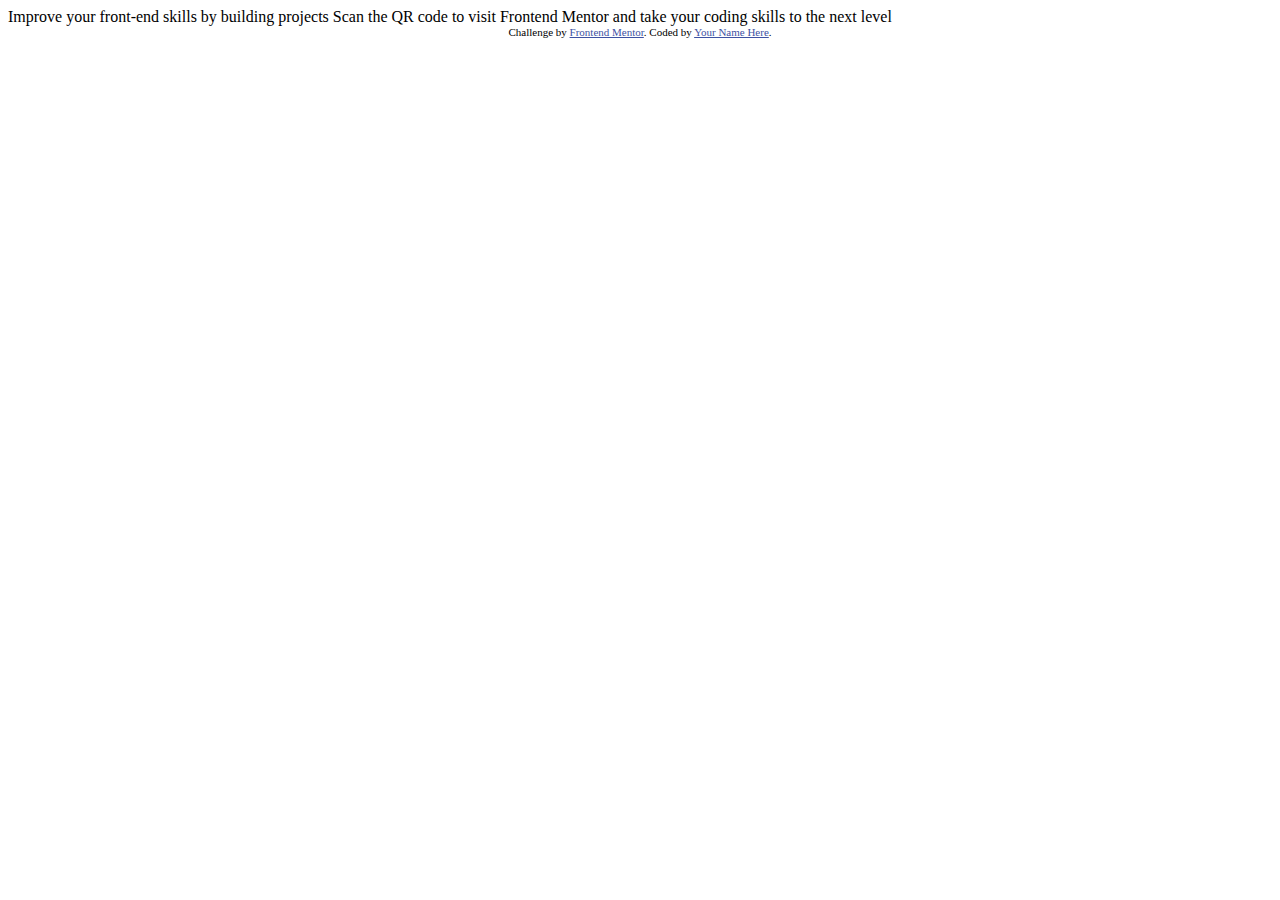
==== qr-code-component-main/index.html @ ccc97e60 "Initial commit" ====
<!DOCTYPE html>
<html lang="en">
<head>
  <meta charset="UTF-8">
  <meta name="viewport" content="width=device-width, initial-scale=1.0"> <!-- displays site properly based on user's device -->

  <link rel="icon" type="image/png" sizes="32x32" href="./images/favicon-32x32.png">
  
  <title>Frontend Mentor | QR code component</title>

  <!-- Feel free to remove these styles or customise in your own stylesheet 👍 -->
  <style>
    .attribution { font-size: 11px; text-align: center; }
    .attribution a { color: hsl(228, 45%, 44%); }
  </style>
</head>
<body>

  Improve your front-end skills by building projects

  Scan the QR code to visit Frontend Mentor and take your coding skills to the next level
  
  <div class="attribution">
    Challenge by <a href="https://www.frontendmentor.io?ref=challenge" target="_blank">Frontend Mentor</a>. 
    Coded by <a href="#">Your Name Here</a>.
  </div>
</body>
</html>
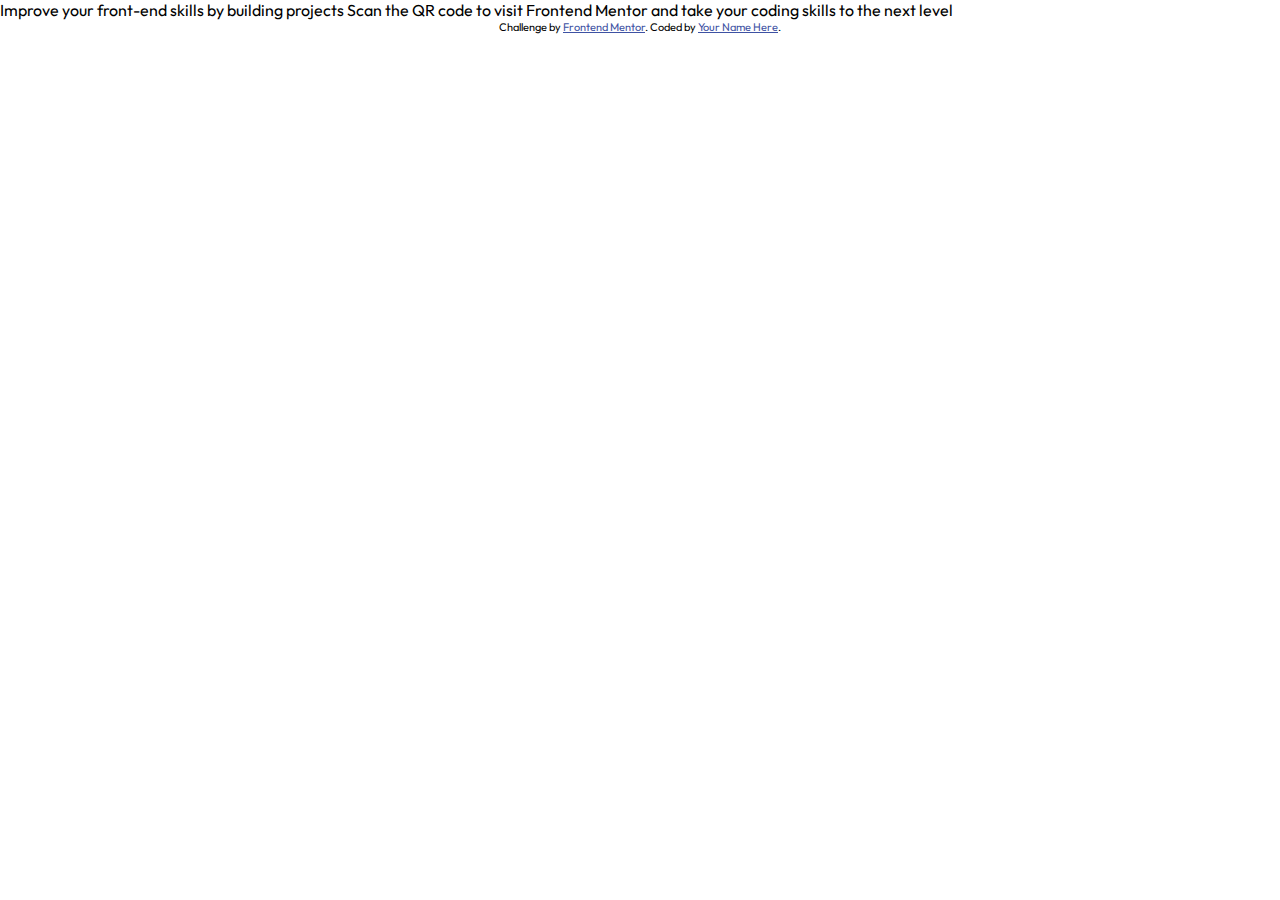
==== commit cbde3538: "kjhkhg" ====
--- a/qr-code-component-main/index.html
+++ b/qr-code-component-main/index.html
@@ -1,28 +1,29 @@
 <!DOCTYPE html>
 <html lang="en">
-<head>
-  <meta charset="UTF-8">
-  <meta name="viewport" content="width=device-width, initial-scale=1.0"> <!-- displays site properly based on user's device -->
+  <head>
+    <meta charset="UTF-8" />
+    <meta name="viewport" content="width=device-width, initial-scale=1.0" />
+    <!-- displays site properly based on user's device -->
 
-  <link rel="icon" type="image/png" sizes="32x32" href="./images/favicon-32x32.png">
-  
-  <title>Frontend Mentor | QR code component</title>
+    <link rel="icon" type="image/png" sizes="32x32" href="./images/favicon-32x32.png" />
+    <link rel="stylesheet" href="./css/styles.css" />
 
-  <!-- Feel free to remove these styles or customise in your own stylesheet 👍 -->
-  <style>
-    .attribution { font-size: 11px; text-align: center; }
-    .attribution a { color: hsl(228, 45%, 44%); }
-  </style>
-</head>
-<body>
+    <title>Frontend Mentor | QR code component</title>
 
-  Improve your front-end skills by building projects
+    <!-- Feel free to remove these styles or customise in your own stylesheet 👍 -->
+    <style>
+      .attribution {
+        font-size: 11px;
+        text-align: center;
+      }
+      .attribution a {
+        color: hsl(228, 45%, 44%);
+      }
+    </style>
+  </head>
+  <body>
+    Improve your front-end skills by building projects Scan the QR code to visit Frontend Mentor and take your coding skills to the next level
 
-  Scan the QR code to visit Frontend Mentor and take your coding skills to the next level
-  
-  <div class="attribution">
-    Challenge by <a href="https://www.frontendmentor.io?ref=challenge" target="_blank">Frontend Mentor</a>. 
-    Coded by <a href="#">Your Name Here</a>.
-  </div>
-</body>
-</html>+    <div class="attribution">Challenge by <a href="https://www.frontendmentor.io?ref=challenge" target="_blank">Frontend Mentor</a>. Coded by <a href="#">Your Name Here</a>.</div>
+  </body>
+</html>
--- a/qr-code-component-main/css/styles.css
+++ b/qr-code-component-main/css/styles.css
@@ -0,0 +1,15 @@
+@import url("https://fonts.googleapis.com/css2?family=Outfit:wght@100..900&display=swap");
+
+* {
+  padding: 0;
+  margin: 0;
+  box-sizing: border-box;
+}
+
+body {
+  font-family: "Outfit", serif;
+  font-optical-sizing: auto;
+  font-weight: 400;
+  font-style: normal;
+  background-color: #ffffff;
+}
